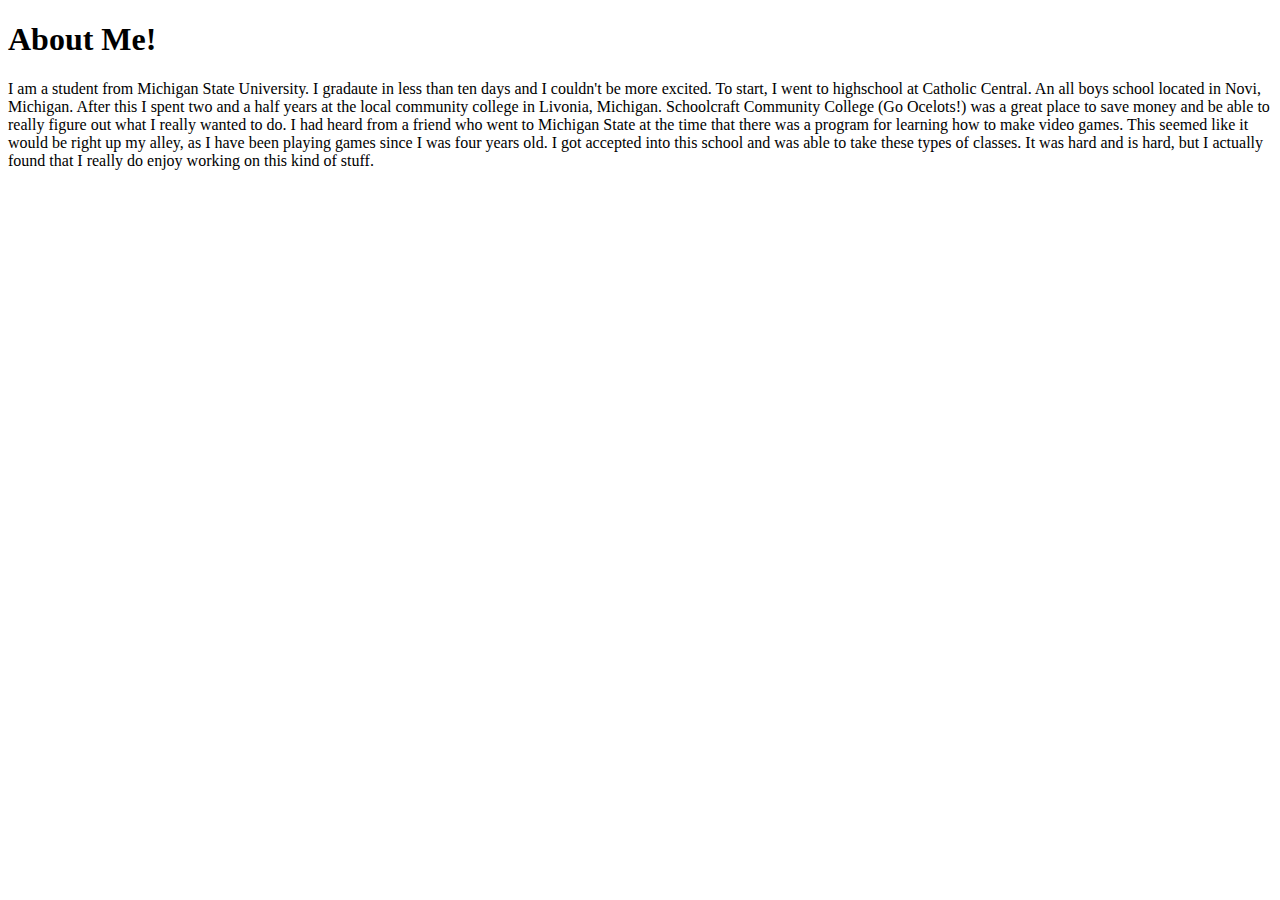
==== about.html @ 4500ac69 "First push" ====
<!DOCTYPE html>
<html lang="en">
<head>
    <meta charset="UTF-8">
    <meta http-equiv="X-UA-Compatible" content="IE=edge">
    <meta name="viewport" content="width=device-width, initial-scale=1.0">
    <title>About Me</title>
</head>
<body>
    <h1>About Me!</h1>
    <p>
        I am a student from Michigan State University. I gradaute in less than ten days and I couldn't be more excited. 
        To start, I went to highschool at Catholic Central. An all boys school located in Novi, Michigan. After this I spent two and a half years at 
        the local community college in Livonia, Michigan. Schoolcraft Community College (Go Ocelots!) was a great place to save money and be able to really figure
        out what I really wanted to do. I had heard from a friend who went to Michigan State at the time that there was a program for learning how to make video games.
        This seemed like it would be right up my alley, as I have been playing games since I was four years old. I got accepted into this school and was able 
        to take these types of classes. It was hard and is hard, but I actually found that I really do enjoy working on this kind of stuff. 



    </p>
    
</body>
</html>
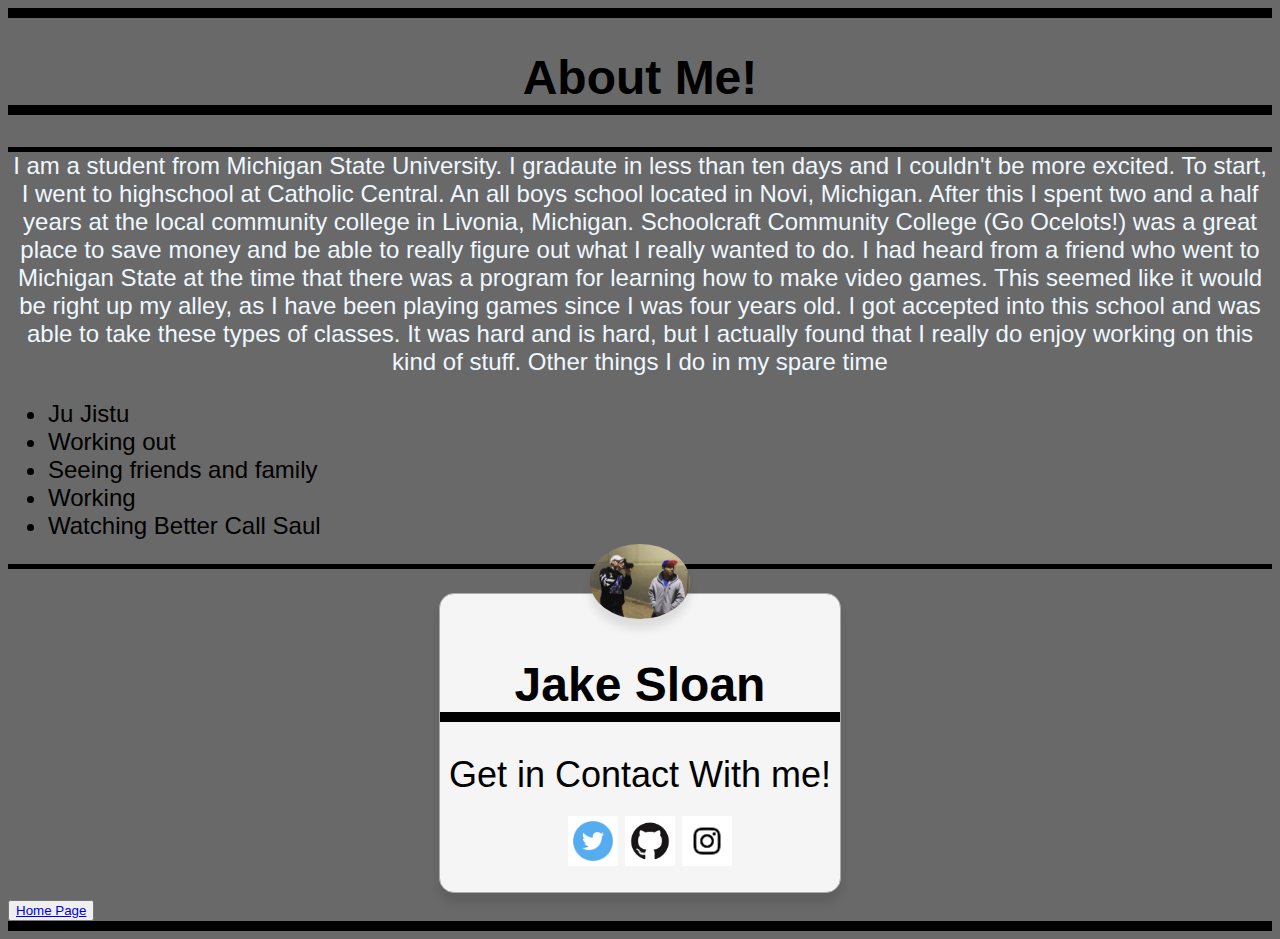
==== commit 981799b7: "big push" ====
--- a/about.html
+++ b/about.html
@@ -4,6 +4,7 @@
     <meta charset="UTF-8">
     <meta http-equiv="X-UA-Compatible" content="IE=edge">
     <meta name="viewport" content="width=device-width, initial-scale=1.0">
+    <link rel="stylesheet" href="style.css">
     <title>About Me</title>
 </head>
 <body>
@@ -16,9 +17,29 @@
         This seemed like it would be right up my alley, as I have been playing games since I was four years old. I got accepted into this school and was able 
         to take these types of classes. It was hard and is hard, but I actually found that I really do enjoy working on this kind of stuff. 
 
-
+        
+        Other things I do in my spare time
+        <ul>
+            <li>Ju Jistu</li>
+            <li>Working out</li>
+            <li>Seeing friends and family</li>
+            <li>Working</li>
+            <li>Watching Better Call Saul</li>
+        </ul>
 
     </p>
-    
+    <div class="card">
+        <img class="avatar" id="jsloan-avatar" src="pfp.jpeg" alt="Jake Sloan" />
+        <h1>Jake Sloan</h1>
+        <h2>Get in Contact With me!</h2>
+        <ul class="contacts">
+            <li><a href="https://twitter.com/jvcobsloan"><img src="twitter.jpeg" height="50" width="50" alt="Twitter"></a></li>
+            <li><a href="https://github.com/"><img src="GitHub-Mark.png" height="50" width="50" alt="Github"></a></li>
+            <li><a href="https://www.instagram.com/jvkesloan/"><img src="instalo.jpg" height="50" width="50" alt="insta"</a></li>
+        </ul>
+    </div>
+    <Button>
+    <a href="index.html">Home Page</a>
+    </Button>
 </body>
 </html>--- a/style.css
+++ b/style.css
@@ -0,0 +1,71 @@
+body {
+    border-width: 100px;
+    font-family: 'Franklin Gothic Medium', 'Arial Narrow', Arial, sans-serif;
+    background-color: dimgrey;
+    font-size: 24px;
+    border-top: 10px solid black;
+    border-bottom: 10px solid black;
+    
+}
+
+p {
+    color:aliceblue;
+    text-align: center;
+    border-top: 5px solid black;
+}
+
+
+h1 {
+    text-align: center;
+    border-bottom: 10px solid black;
+}
+
+h2 {
+    margin: 0;
+    font-weight: 100;
+}
+
+.card {
+    background-color: whitesmoke;
+    border-radius: 15px;
+    margin: 0 auto;
+    width: 400px;
+    text-align: center;
+    box-shadow: rgba(0, 0, 0, 0.1) 0 10px 10px;
+    border: 1px solid #aaa;
+}
+
+.card .avatar {
+    box-shadow: rgba(0, 0, 0, 0.1) 0 10px 10px;
+    width: 100px;
+    border-radius: 50%;
+    margin-top: -50px;
+}
+
+.contacts {
+    margin:0;
+    padding: 0;
+    list-style-type: none;
+}
+
+.contacts li {
+    width: 30px;
+    display: inline-block;
+    padding: 20px 10px;
+}
+
+.contacts li a img:hover {
+    opacity: 0.5;
+    transition: opacity ease-in-out 0.2s;
+}
+
+section {
+    border: 20px black;
+    height: auto;
+}
+
+
+.plat.img {
+    border-bottom: 5px solid black;
+
+}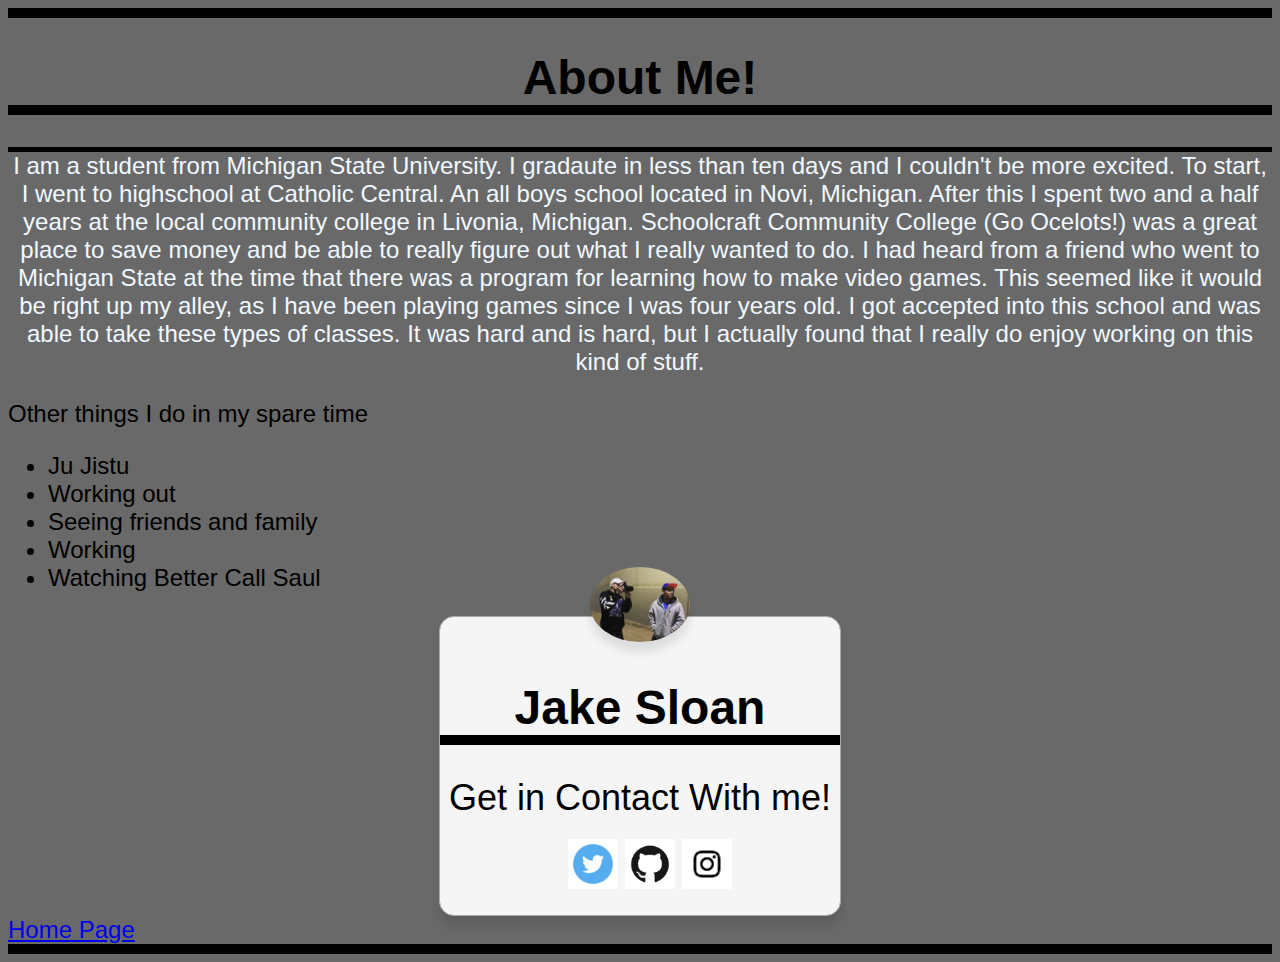
==== commit a5ef3d1a: "Finished" ====
--- a/about.html
+++ b/about.html
@@ -16,8 +16,7 @@
         out what I really wanted to do. I had heard from a friend who went to Michigan State at the time that there was a program for learning how to make video games.
         This seemed like it would be right up my alley, as I have been playing games since I was four years old. I got accepted into this school and was able 
         to take these types of classes. It was hard and is hard, but I actually found that I really do enjoy working on this kind of stuff. 
-
-        
+    </p>
         Other things I do in my spare time
         <ul>
             <li>Ju Jistu</li>
@@ -26,20 +25,16 @@
             <li>Working</li>
             <li>Watching Better Call Saul</li>
         </ul>
-
-    </p>
     <div class="card">
-        <img class="avatar" id="jsloan-avatar" src="pfp.jpeg" alt="Jake Sloan" />
+        <img class="avatar" id="jsloan-avatar" src="pfp.jpeg" alt="Jake Sloan">
         <h1>Jake Sloan</h1>
         <h2>Get in Contact With me!</h2>
         <ul class="contacts">
             <li><a href="https://twitter.com/jvcobsloan"><img src="twitter.jpeg" height="50" width="50" alt="Twitter"></a></li>
             <li><a href="https://github.com/"><img src="GitHub-Mark.png" height="50" width="50" alt="Github"></a></li>
-            <li><a href="https://www.instagram.com/jvkesloan/"><img src="instalo.jpg" height="50" width="50" alt="insta"</a></li>
+            <li><a href="https://www.instagram.com/jvkesloan/"><img src="instalo.jpg" height="50" width="50" alt="insta"></a></li>
         </ul>
     </div>
-    <Button>
     <a href="index.html">Home Page</a>
-    </Button>
 </body>
 </html>